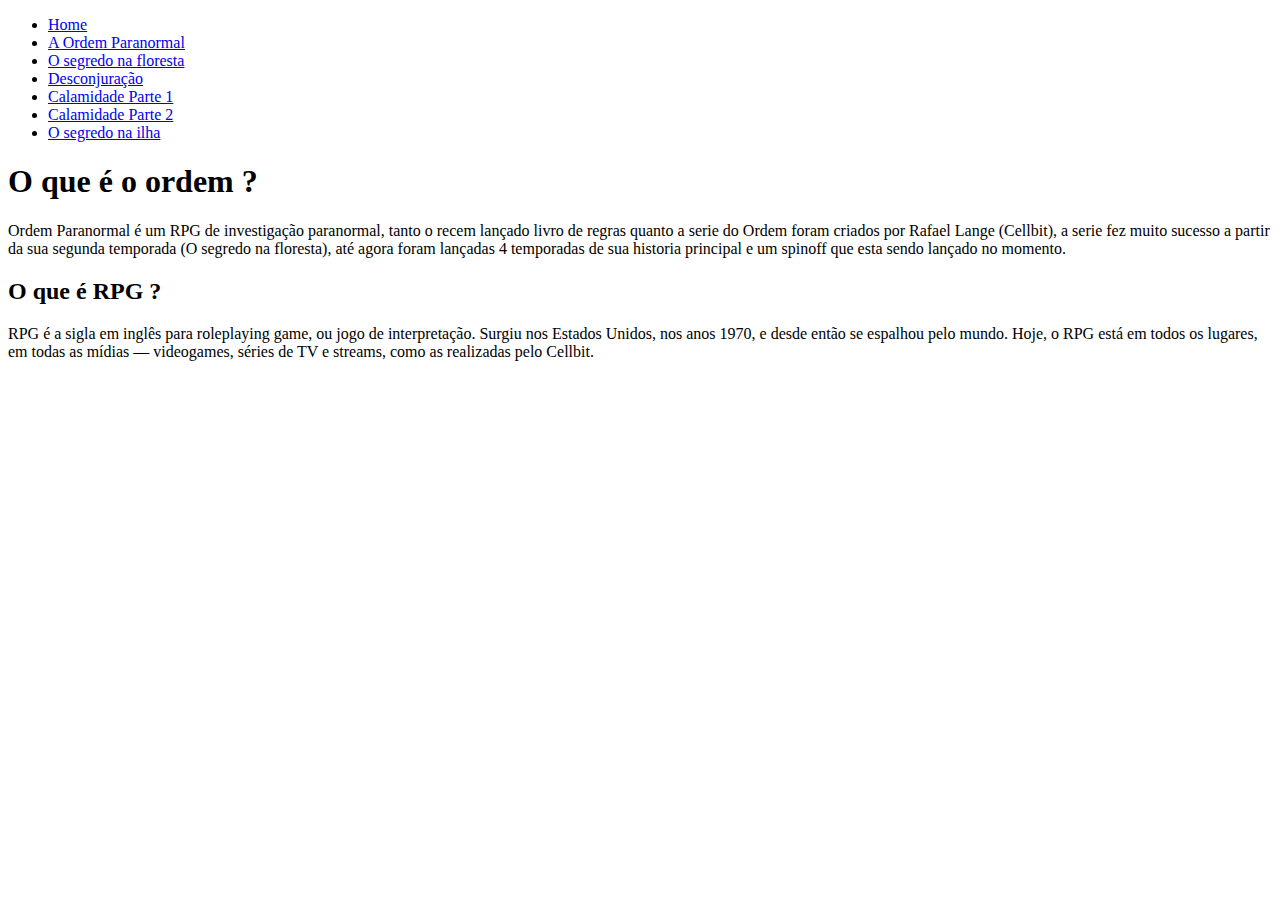
==== Ordem Paranormal/Index.html @ c904297a "Merge pull request #1 from leaoquara/html" ====
<!DOCTYPE html>
<html lang="pt-br">
    <head>
        <meta charset = "UTF-8">
        <meta name = "viewport" content= "width=device-width, initial-scale=1.0">
        <title>Home</title>
    </head>
    <body>
        <ul>

            <li>
                <a href="Index.html" > Home </a>
            </li>

            <li>
                <a href="Aordemparanormal.html" > A Ordem Paranormal </a>
            </li>

            <li>
                <a href="Osegredonafloresta.html" > O segredo na floresta </a>
            </li>

            <li>
                <a href="Desconjuração.html" > Desconjuração </a>
            </li>

            <li>
                <a href="Calamidadepart1.html" > Calamidade Parte 1 </a>
            </li>

            <li>
                <a href="Calamidadepart2.html" > Calamidade Parte 2 </a>
            </li>

            <li>
                <a href="Osegredonailha.html" > O segredo na ilha </a>
            </li>

        </ul>

       <h1>O que é o ordem ?</h1>

       <p>Ordem Paranormal é um RPG de investigação paranormal, tanto o recem lançado livro de regras quanto a serie do Ordem foram criados por Rafael Lange (Cellbit), a serie fez muito sucesso a partir da sua segunda temporada (O segredo na floresta), até agora foram lançadas 4 temporadas de sua historia principal e um spinoff que esta sendo lançado no momento.</p>

       <h2>O que é RPG ?</h2>

       <p>RPG é a sigla em inglês para roleplaying game, ou jogo de interpretação. Surgiu nos Estados Unidos, nos anos 1970, e desde então se espalhou pelo mundo. Hoje, o RPG está em todos os lugares, em todas as mídias — videogames, séries de TV e streams, como as realizadas pelo Cellbit.</p>

    </body>
</html>
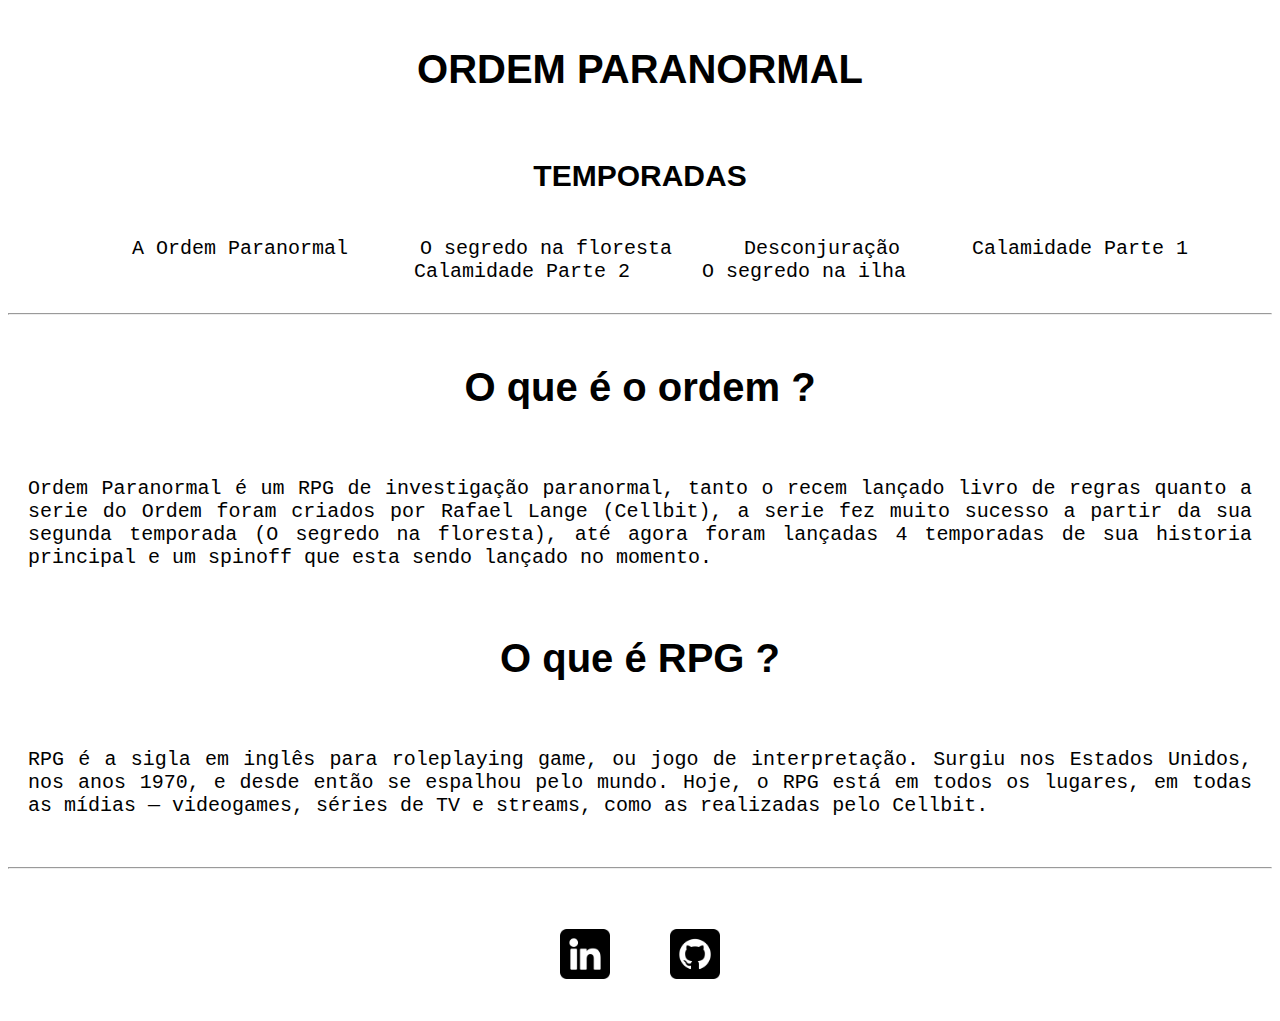
==== commit b61ff9d2: "Implementação CSS puro." ====
--- a/Ordem Paranormal/Index.html
+++ b/Ordem Paranormal/Index.html
@@ -2,15 +2,19 @@
 <html lang="pt-br">
     <head>
         <meta charset = "UTF-8">
+        <link rel="preconnect" href="https://fonts.googleapis.com">
+        <link rel="preconnect" href="https://fonts.gstatic.com" crossorigin>
+        <link href="https://fonts.googleapis.com/css2?family=Playfair+Display:wght@900&display=swap" rel="stylesheet">
         <meta name = "viewport" content= "width=device-width, initial-scale=1.0">
+        <link rel="stylesheet" href="./CSS/style.css">
         <title>Home</title>
     </head>
     <body>
-        <ul>
+        <h1 class="titulo">ORDEM PARANORMAL</h1>
 
-            <li>
-                <a href="Index.html" > Home </a>
-            </li>
+        <h2 class="subtitulo">TEMPORADAS</h2>
+
+        <ul id="menu" class="center">
 
             <li>
                 <a href="Aordemparanormal.html" > A Ordem Paranormal </a>
@@ -38,13 +42,35 @@
 
         </ul>
 
-       <h1>O que é o ordem ?</h1>
+        <hr style="
+        margin-top: 30px;
+        margin-bottom: 30px;">
 
-       <p>Ordem Paranormal é um RPG de investigação paranormal, tanto o recem lançado livro de regras quanto a serie do Ordem foram criados por Rafael Lange (Cellbit), a serie fez muito sucesso a partir da sua segunda temporada (O segredo na floresta), até agora foram lançadas 4 temporadas de sua historia principal e um spinoff que esta sendo lançado no momento.</p>
+        <h1 class="titulo">O que é o ordem ?</h1>
 
-       <h2>O que é RPG ?</h2>
+        <div>
+            <p class="texto">Ordem Paranormal é um RPG de investigação paranormal, tanto o recem lançado livro de regras quanto a serie do Ordem foram criados por Rafael Lange (Cellbit), a serie fez muito sucesso a partir da sua segunda temporada (O segredo na floresta), até agora foram lançadas 4 temporadas de sua historia principal e um spinoff que esta sendo lançado no momento.</p>
+        </div>
 
-       <p>RPG é a sigla em inglês para roleplaying game, ou jogo de interpretação. Surgiu nos Estados Unidos, nos anos 1970, e desde então se espalhou pelo mundo. Hoje, o RPG está em todos os lugares, em todas as mídias — videogames, séries de TV e streams, como as realizadas pelo Cellbit.</p>
+        <h1 class="titulo">O que é RPG ?</h1>
+
+        <div>
+            <p class="texto">RPG é a sigla em inglês para roleplaying game, ou jogo de interpretação. Surgiu nos Estados Unidos, nos anos 1970, e desde então se espalhou pelo mundo. Hoje, o RPG está em todos os lugares, em todas as mídias — videogames, séries de TV e streams, como as realizadas pelo Cellbit.</p>
+        </div>
+
+        <hr style="
+        margin-top: 30px;
+        margin-bottom: 30px;">
+
+        <div class="container1">
+            
+            <a href="https://www.linkedin.com/in/leaoquara/" target="_blank">
+                <img class="tmsocial p-30 " src="./assets/linkedin.png" title="Linkedin logo"></a>
+
+            <a href="https://github.com/leaoquara" target="_blank">
+                <img class="tmsocial p-30" src="./assets/github.png" title="GitHub logo"></a>
+
+        </div>
 
     </body>
 </html>--- a/Ordem Paranormal/CSS/style.css
+++ b/Ordem Paranormal/CSS/style.css
@@ -0,0 +1,105 @@
+/*Styles Index*/
+
+.border{
+    
+}
+
+.center{
+    text-align: center;
+    align-items: center;
+}
+
+.container{
+    display: flex;
+    flex-flow: row;
+    justify-content: space-between;
+    align-items: center;
+}
+
+.container1{
+    display: flex;
+    flex-flow: row;
+    justify-content: center;
+    align-items: center;
+}
+
+
+.titulo{
+    font-family: 'Playfair Display', serif;
+    font-family: 'Franklin Gothic Medium', 'Arial Narrow', Arial, sans-serif;
+    font-size: 40px;
+    text-align: center;
+    padding: 20px;
+}
+
+.subtitulo{
+    font-family: 'Playfair Display', serif;
+    font-family: 'Franklin Gothic Medium', 'Arial Narrow', Arial, sans-serif;
+    font-size: 30px;
+    text-align: center;
+    padding: 20px;
+}
+
+.texto{
+    font-size: 20px;
+    font-family: 'Courier New', Courier, monospace;
+    text-align: justify;
+    margin: 0px;
+    border: 0px;
+    padding: 20px;
+}
+
+.texto1{
+    font-size: 20px;
+    font-family: 'Courier New', Courier, monospace;
+    text-align: center;
+    margin: 0px;
+    border: 0px;
+    padding: 20px;
+}
+
+.p-30{
+    padding: 30px;
+}
+
+.tmsocial{
+    width: 50px;
+    height: 50px;
+}
+
+#menu li{
+    display: inline;
+    padding: 30px;
+
+}
+
+#menu li a{
+    text-decoration: none;
+    color: black;
+    font-size: 20px;
+    font-family: 'Courier New', Courier, monospace;
+}
+
+#menu li a:hover{
+    color: blue;
+}
+/*
+*/
+
+/*
+*/
+
+/*
+*/
+
+/*
+*/
+
+/*
+*/
+
+/*
+*/
+
+/*
+*/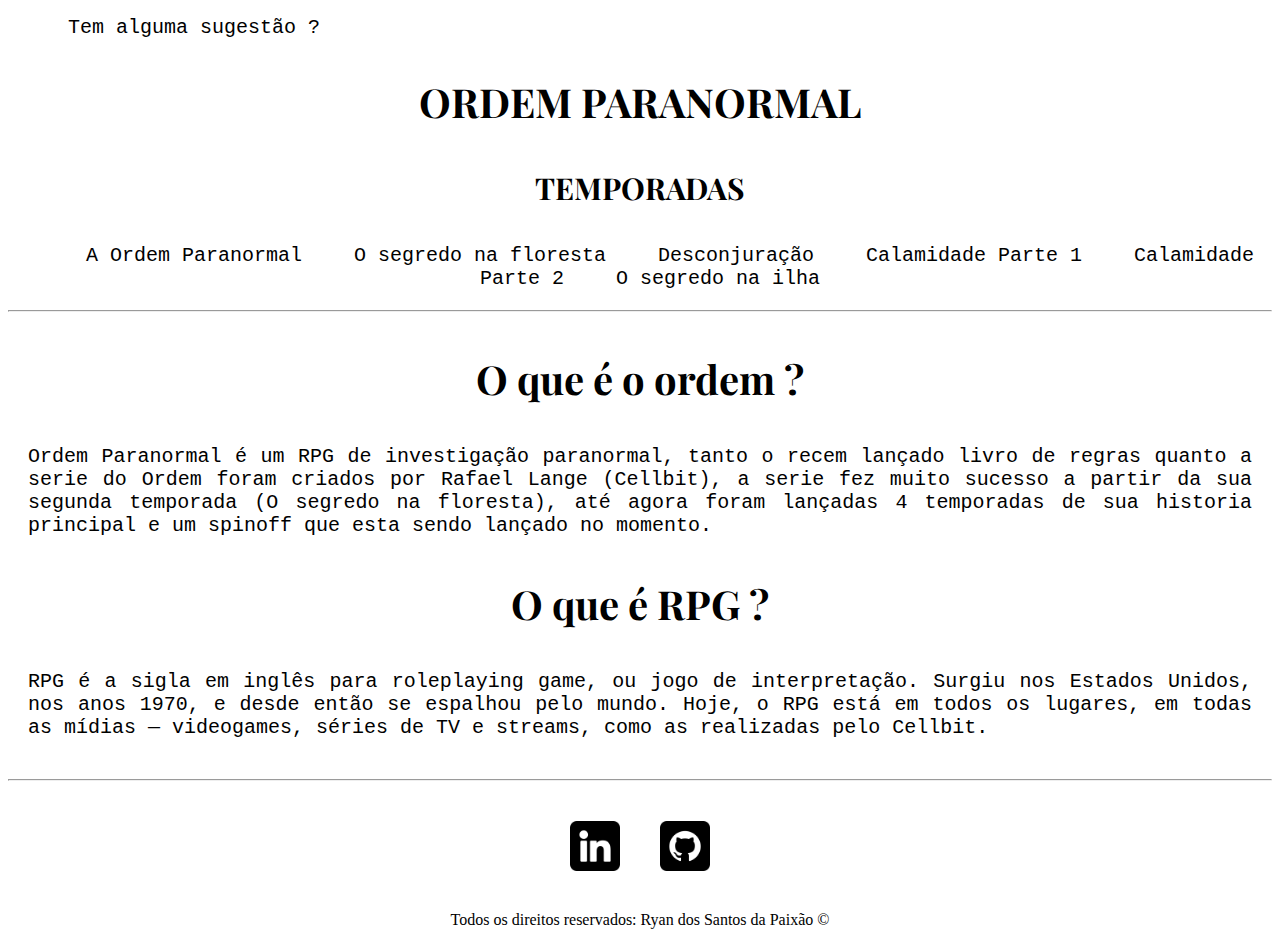
==== commit 9e3901b5: "Merge pull request #3 from leaoquara/JavaScript" ====
--- a/Ordem Paranormal/Index.html
+++ b/Ordem Paranormal/Index.html
@@ -6,10 +6,17 @@
         <link rel="preconnect" href="https://fonts.gstatic.com" crossorigin>
         <link href="https://fonts.googleapis.com/css2?family=Playfair+Display:wght@900&display=swap" rel="stylesheet">
         <meta name = "viewport" content= "width=device-width, initial-scale=1.0">
-        <link rel="stylesheet" href="./CSS/style.css">
+        <link rel="stylesheet" href="./assets/CSS/style.css">
         <title>Home</title>
     </head>
     <body>
+
+    <ul id="menu">
+        <li >
+            <a href="Sugestão.html" > Tem alguma sugestão ? </a>
+        </li>
+    </ul>
+
         <h1 class="titulo">ORDEM PARANORMAL</h1>
 
         <h2 class="subtitulo">TEMPORADAS</h2>
@@ -43,34 +50,40 @@
         </ul>
 
         <hr style="
-        margin-top: 30px;
-        margin-bottom: 30px;">
+        margin-top: 20px;
+        margin-bottom: 20px;">
 
-        <h1 class="titulo">O que é o ordem ?</h1>
+        <h2 class="titulo">O que é o ordem ?</h2>
 
         <div>
-            <p class="texto">Ordem Paranormal é um RPG de investigação paranormal, tanto o recem lançado livro de regras quanto a serie do Ordem foram criados por Rafael Lange (Cellbit), a serie fez muito sucesso a partir da sua segunda temporada (O segredo na floresta), até agora foram lançadas 4 temporadas de sua historia principal e um spinoff que esta sendo lançado no momento.</p>
+            <p class="texto text-align">Ordem Paranormal é um RPG de investigação paranormal, tanto o recem lançado livro de regras quanto a serie do Ordem foram criados por Rafael Lange (Cellbit), a serie fez muito sucesso a partir da sua segunda temporada (O segredo na floresta), até agora foram lançadas 4 temporadas de sua historia principal e um spinoff que esta sendo lançado no momento.</p>
         </div>
 
-        <h1 class="titulo">O que é RPG ?</h1>
+        <h2 class="titulo">O que é RPG ?</h2>
 
         <div>
-            <p class="texto">RPG é a sigla em inglês para roleplaying game, ou jogo de interpretação. Surgiu nos Estados Unidos, nos anos 1970, e desde então se espalhou pelo mundo. Hoje, o RPG está em todos os lugares, em todas as mídias — videogames, séries de TV e streams, como as realizadas pelo Cellbit.</p>
+            <p class="texto text-align">RPG é a sigla em inglês para roleplaying game, ou jogo de interpretação. Surgiu nos Estados Unidos, nos anos 1970, e desde então se espalhou pelo mundo. Hoje, o RPG está em todos os lugares, em todas as mídias — videogames, séries de TV e streams, como as realizadas pelo Cellbit.</p>
         </div>
 
         <hr style="
-        margin-top: 30px;
-        margin-bottom: 30px;">
+        margin-top: 20px;
+        margin-bottom: 20px;">
 
-        <div class="container1">
+        <div class="container center">
             
-            <a href="https://www.linkedin.com/in/leaoquara/" target="_blank">
-                <img class="tmsocial p-30 " src="./assets/linkedin.png" title="Linkedin logo"></a>
+            <a class="p-20" href="https://www.linkedin.com/in/leaoquara/" target="_blank">
+                <img class="tmsocial p-30 " src="./assets/IMG/linkedin.png" title="Linkedin logo"></a>
 
-            <a href="https://github.com/leaoquara" target="_blank">
-                <img class="tmsocial p-30" src="./assets/github.png" title="GitHub logo"></a>
+            <a class="p-20" href="https://github.com/leaoquara" target="_blank">
+                <img class="tmsocial p-30" src="./assets/IMG/github.png" title="GitHub logo"></a>
 
         </div>
 
+        <p class="center">
+            Todos os direitos reservados: Ryan dos Santos da Paixão &copy
+        </p>
+        
+        <script src="assets/SCRIPT/script.js"></script>
+
     </body>
 </html>--- a/Ordem Paranormal/assets/CSS/style.css
+++ b/Ordem Paranormal/assets/CSS/style.css
@@ -0,0 +1,71 @@
+.center{
+    text-align: center;
+    align-items: center;
+    justify-content: center;
+}
+
+.text-align{
+text-align: justify
+}
+
+.space-between{
+justify-content: space-between;
+}
+
+.container{
+    display: flex;
+    flex-flow: row; 
+    align-items: center;
+}
+
+.titulo{
+    font-family: 'Playfair Display', serif;
+    font-size: 40px;
+    text-align: center;
+    margin: 0px;
+    border: 0px;
+    padding: 20px;
+}
+
+.subtitulo{
+    font-family: 'Playfair Display', serif;
+    font-size: 30px;
+    text-align: center;
+    margin: 0px;
+    border: 0px;
+    padding: 20px;
+}
+
+.texto{
+    font-size: 20px;
+    font-family: 'Courier New', Courier, monospace;
+    margin: 0px;
+    border: 0px;
+    padding: 20px;
+}
+
+.p-20{
+    padding: 20px;
+}
+
+.tmsocial{
+    width: 50px;
+    height: 50px;
+}
+
+#menu li{
+    display: inline;
+    padding: 20px;
+
+}
+
+#menu li a{
+    text-decoration: none;
+    color: black;
+    font-size: 20px;
+    font-family: 'Courier New', Courier, monospace;
+}
+
+#menu li a:hover{
+    color: blue;
+}
